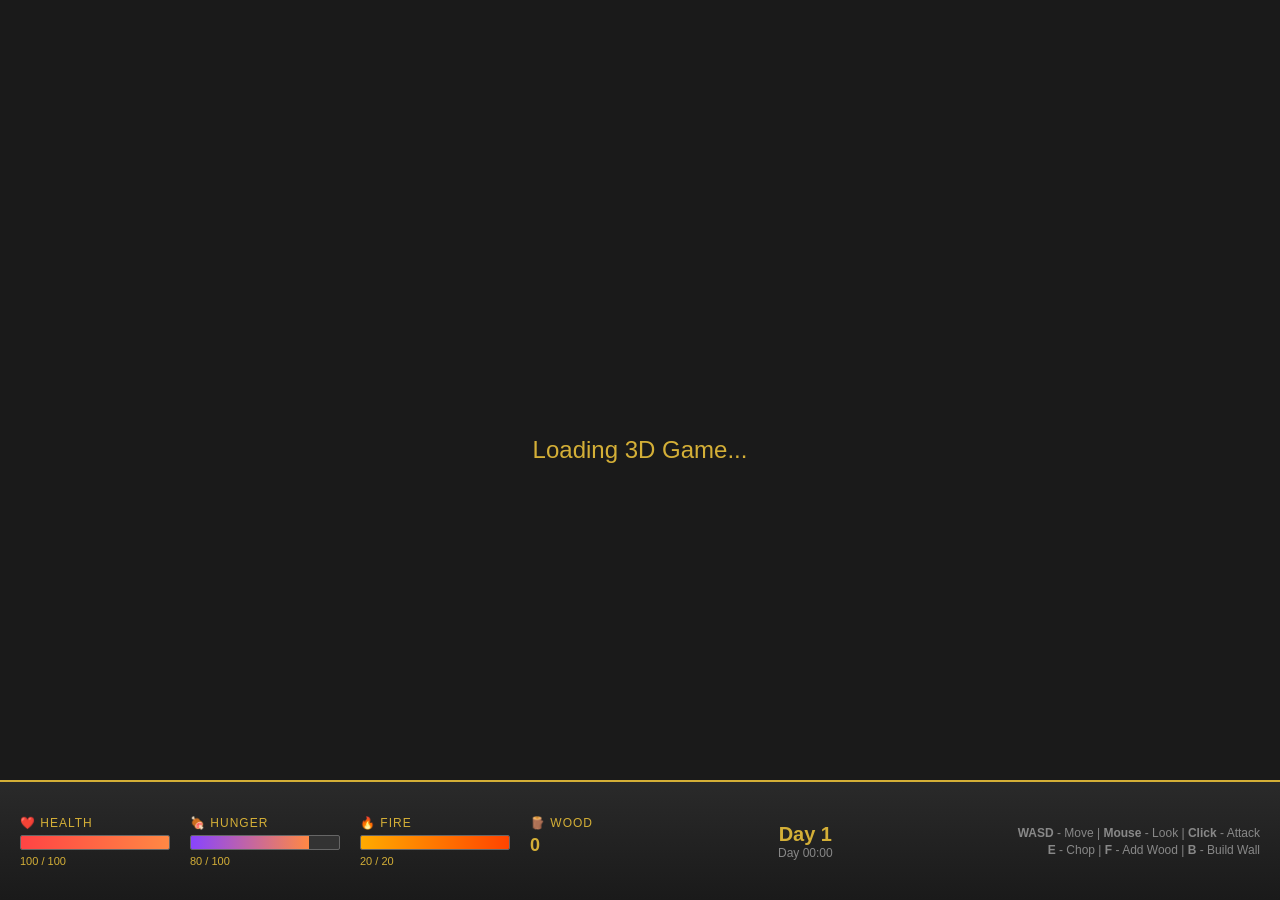
==== 99nights-3d.html @ 4a4b1b90 "Complete 3D 99 Nights game with Free3D models and enemy sprite" ====
<!DOCTYPE html>
<html lang="en">
<head>
    <meta charset="UTF-8">
    <meta name="viewport" content="width=device-width, initial-scale=1.0">
    <title>99 Nights - 3D Survival Game</title>
    <script src="https://cdn.babylonjs.com/babylon.js"></script>
    <script src="https://cdn.babylonjs.com/loaders/babylonjs.loaders.min.js"></script>
    <style>
        * {
            margin: 0;
            padding: 0;
            box-sizing: border-box;
        }

        body {
            width: 100%;
            height: 100vh;
            font-family: Arial, sans-serif;
            background-color: #1a1a1a;
            color: #d4af37;
            overflow: hidden;
        }

        #renderCanvas {
            width: 100%;
            height: calc(100% - 120px);
            display: block;
            touch-action: none;
        }

        #ui-panel {
            height: 120px;
            background: linear-gradient(to bottom, #2a2a2a, #1a1a1a);
            border-top: 2px solid #d4af37;
            padding: 10px 20px;
            display: flex;
            justify-content: space-between;
            align-items: center;
            font-size: 14px;
            color: #d4af37;
        }

        .stat-section {
            display: flex;
            gap: 20px;
        }

        .stat {
            display: flex;
            flex-direction: column;
            gap: 5px;
        }

        .stat-label {
            font-size: 12px;
            text-transform: uppercase;
            letter-spacing: 1px;
        }

        .stat-bar {
            width: 150px;
            height: 15px;
            background-color: #333;
            border: 1px solid #666;
            border-radius: 2px;
            overflow: hidden;
        }

        .bar-fill {
            height: 100%;
            background: linear-gradient(to right, #ff4444, #ff8844);
            transition: width 0.3s ease;
        }

        #hunger-bar { background: linear-gradient(to right, #8844ff, #ff8844) !important; }
        #fire-bar { background: linear-gradient(to right, #ffaa00, #ff4400) !important; }

        .controls {
            font-size: 12px;
            color: #888;
            text-align: right;
        }

        .controls p {
            margin: 3px 0;
        }

        #gameOverScreen {
            display: none;
            position: absolute;
            top: 0;
            left: 0;
            width: 100%;
            height: 100%;
            background: rgba(0, 0, 0, 0.8);
            z-index: 1000;
            justify-content: center;
            align-items: center;
            flex-direction: column;
            color: #d4af37;
            font-size: 48px;
            font-weight: bold;
        }

        #gameOverScreen h1 {
            color: #FF4444;
            margin-bottom: 20px;
        }

        #gameOverScreen p {
            font-size: 32px;
            margin-bottom: 20px;
        }

        #gameOverScreen button {
            padding: 15px 40px;
            font-size: 24px;
            background-color: #d4af37;
            color: #1a1a1a;
            border: none;
            border-radius: 5px;
            cursor: pointer;
            font-weight: bold;
        }

        #gameOverScreen button:hover {
            background-color: #ffcc55;
        }

        #loading {
            position: absolute;
            top: 50%;
            left: 50%;
            transform: translate(-50%, -50%);
            color: #d4af37;
            font-size: 24px;
            text-align: center;
            z-index: 999;
        }
    </style>
</head>
<body>
    <div id="loading">Loading 3D Game...</div>
    <canvas id="renderCanvas"></canvas>
    <div id="ui-panel">
        <div class="stat-section">
            <div class="stat">
                <div class="stat-label">❤️ Health</div>
                <div class="stat-bar">
                    <div id="health-bar" class="bar-fill" style="width: 100%"></div>
                </div>
                <div id="health-text" style="font-size: 11px;">100 / 100</div>
            </div>
            <div class="stat">
                <div class="stat-label">🍖 Hunger</div>
                <div class="stat-bar">
                    <div id="hunger-bar" class="bar-fill" style="width: 80%"></div>
                </div>
                <div id="hunger-text" style="font-size: 11px;">80 / 100</div>
            </div>
            <div class="stat">
                <div class="stat-label">🔥 Fire</div>
                <div class="stat-bar">
                    <div id="fire-bar" class="bar-fill" style="width: 100%"></div>
                </div>
                <div id="fire-text" style="font-size: 11px;">20 / 20</div>
            </div>
            <div class="stat">
                <div class="stat-label">🪵 Wood</div>
                <div id="wood-count" style="font-size: 18px; font-weight: bold;">0</div>
            </div>
        </div>
        <div class="stat-section">
            <div style="text-align: center;">
                <div id="day-display" style="font-size: 20px; font-weight: bold;">Day 1</div>
                <div id="time-display" style="font-size: 12px; color: #888;">Day 00:00</div>
            </div>
        </div>
        <div class="controls">
            <p><strong>WASD</strong> - Move | <strong>Mouse</strong> - Look | <strong>Click</strong> - Attack</p>
            <p><strong>E</strong> - Chop | <strong>F</strong> - Add Wood | <strong>B</strong> - Build Wall</p>
        </div>
    </div>
    <div id="gameOverScreen">
        <h1>GAME OVER</h1>
        <p id="survivalText">You survived 5 days</p>
        <button onclick="location.reload()">Play Again</button>
    </div>

    <script>
        const canvas = document.getElementById("renderCanvas");
        const engine = new BABYLON.Engine(canvas, true);

        let scene, camera, playerMesh, ground, treeModel;
        let game = {
            day: 1,
            cycleTime: 0,
            maxCycleTime: 1200,
            isNight: false,
            gameOver: false,
            modelsLoaded: false,
            
            player: {
                mesh: null,
                health: 100,
                maxHealth: 100,
                hunger: 80,
                maxHunger: 100,
                speed: 0.2,
            },
            
            resources: {
                wood: 0,
                fireLevel: 20,
                maxFireLevel: 20
            },
            
            camp: {
                position: new BABYLON.Vector3(0, 0, 0),
                radius: 30,
                walls: 0,
                maxWalls: 20,
                fireLight: null
            },
            
            enemies: [],
            trees: [],
            projectiles: [],
            keys: {},
            spawnCounter: 0
        };

        async function createScene() {
            scene = new BABYLON.Scene(engine);
            scene.collisionsEnabled = true;
            scene.gravity = new BABYLON.Vector3(0, -0.15, 0);

            scene.clearColor = new BABYLON.Color3(0.5, 0.7, 1);

            const light = new BABYLON.HemisphericLight("hemiLight", new BABYLON.Vector3(0, 1, 0), scene);
            light.intensity = 0.9;
            light.specular = new BABYLON.Color3(1, 1, 1);

            const sunLight = new BABYLON.DirectionalLight("sunLight", new BABYLON.Vector3(-0.5, -1, -0.5), scene);
            sunLight.intensity = 0.7;
            sunLight.range = 300;

            camera = new BABYLON.UniversalCamera("camera", new BABYLON.Vector3(0, 1.7, 0));
            camera.attachControl(canvas, true);
            camera.speed = 0;
            camera.angularSensibility = 1000;
            camera.inertia = 0.7;

            ground = BABYLON.MeshBuilder.CreateGround("ground", {width: 300, height: 300}, scene);
            const groundMat = new BABYLON.StandardMaterial("groundMat", scene);
            groundMat.diffuse = new BABYLON.Color3(0.2, 0.5, 0.15);
            groundMat.specularColor = new BABYLON.Color3(0.1, 0.1, 0.1);
            ground.material = groundMat;
            ground.checkCollisions = true;

            // Player mesh
            const playerBody = BABYLON.MeshBuilder.CreateCylinder("playerBody", {diameter: 0.8, height: 1.8, tessellation: 16}, scene);
            playerBody.position = new BABYLON.Vector3(0, 0.9, 0);
            
            const playerMat = new BABYLON.StandardMaterial("playerMat", scene);
            playerMat.diffuse = new BABYLON.Color3(0.8, 0.7, 0.4);
            playerMat.specularColor = new BABYLON.Color3(0.2, 0.2, 0.2);
            playerBody.material = playerMat;
            playerBody.checkCollisions = true;

            const playerHead = BABYLON.MeshBuilder.CreateSphere("playerHead", {diameter: 0.6, segments: 16}, scene);
            playerHead.position = new BABYLON.Vector3(0, 1.6, 0);
            
            const headMat = new BABYLON.StandardMaterial("headMat", scene);
            headMat.diffuse = new BABYLON.Color3(0.9, 0.8, 0.6);
            playerHead.material = headMat;

            game.player.mesh = playerBody;

            // Campfire
            const fireMesh = BABYLON.MeshBuilder.CreateSphere("campfire", {diameter: 2, segments: 16}, scene);
            fireMesh.position = game.camp.position;
            
            const fireMat = new BABYLON.StandardMaterial("fireMat", scene);
            fireMat.emissiveColor = new BABYLON.Color3(1, 0.6, 0);
            fireMat.diffuse = new BABYLON.Color3(1, 0.5, 0);
            fireMat.specularColor = new BABYLON.Color3(1, 1, 1);
            fireMesh.material = fireMat;

            const fireLight = new BABYLON.PointLight("fireLight", game.camp.position, scene);
            fireLight.intensity = 1.2;
            fireLight.range = 100;
            fireLight.diffuse = new BABYLON.Color3(1, 0.7, 0.3);
            game.camp.fireLight = fireLight;

            const skybox = BABYLON.MeshBuilder.CreateBox("skyBox", {size: 500}, scene);
            const skyboxMaterial = new BABYLON.StandardMaterial("skyBox", scene);
            skyboxMaterial.backFaceCulling = false;
            skyboxMaterial.emissiveColor = new BABYLON.Color3(0.5, 0.7, 1);
            skybox.material = skyboxMaterial;

            setupInput();

            // Load Free3D tree model
            try {
                await BABYLON.SceneLoader.ImportMeshAsync("", "https://free3d.com/dl-files.php?p=5bac1d4126be8bb1658b4567&f=0", "", scene);
                console.log("Tree model loaded");
            } catch (e) {
                console.log("Tree model failed to load, using fallback");
            }

            game.modelsLoaded = true;
            document.getElementById('loading').style.display = 'none';

            return scene;
        }

        function createTree(scene) {
            const posX = (Math.random() - 0.5) * 250;
            const posZ = (Math.random() - 0.5) * 250;
            
            const dist = Math.sqrt(posX * posX + posZ * posZ);
            if (dist < 40) return;

            const trunk = BABYLON.MeshBuilder.CreateCylinder("trunk", {diameter: 1.2, height: 8, tessellation: 12}, scene);
            trunk.position = new BABYLON.Vector3(posX, 4, posZ);
            
            const trunkMat = new BABYLON.StandardMaterial("trunkMat", scene);
            trunkMat.diffuse = new BABYLON.Color3(0.5, 0.3, 0.1);
            trunkMat.specularColor = new BABYLON.Color3(0.1, 0.1, 0.1);
            trunk.material = trunkMat;
            trunk.checkCollisions = true;

            const foliage = BABYLON.MeshBuilder.CreateSphere("foliage", {diameter: 8, segments: 16}, scene);
            foliage.position = new BABYLON.Vector3(posX, 9.5, posZ);
            
            const foliageMat = new BABYLON.StandardMaterial("foliageMat", scene);
            foliageMat.diffuse = new BABYLON.Color3(0.15, 0.65, 0.15);
            foliageMat.specularColor = new BABYLON.Color3(0.05, 0.05, 0.05);
            foliage.material = foliageMat;

            game.trees.push({
                trunk: trunk,
                foliage: foliage,
                position: new BABYLON.Vector3(posX, 0, posZ),
                wood: 3
            });
        }

        function setupInput() {
            window.addEventListener('keydown', (e) => {
                game.keys[e.key.toLowerCase()] = true;
                
                if (e.key.toLowerCase() === 'e') interactWithTree();
                if (e.key.toLowerCase() === 'f') addWood();
                if (e.key.toLowerCase() === 'b') buildWall();
            });

            window.addEventListener('keyup', (e) => {
                game.keys[e.key.toLowerCase()] = false;
            });

            canvas.addEventListener('click', () => {
                if (!game.gameOver) attack();
            });
        }

        function updatePlayer() {
            if (game.gameOver) return;

            const forward = camera.getDirection(BABYLON.Axis.Z);
            const right = camera.getDirection(BABYLON.Axis.X);

            if (game.keys['w']) camera.position.addInPlace(forward.scale(game.player.speed));
            if (game.keys['s']) camera.position.addInPlace(forward.scale(-game.player.speed));
            if (game.keys['d']) camera.position.addInPlace(right.scale(game.player.speed));
            if (game.keys['a']) camera.position.addInPlace(right.scale(-game.player.speed));

            game.player.mesh.position = camera.position.clone();
            game.player.mesh.position.y -= 0.8;

            const maxDist = 120;
            const distFromCenter = BABYLON.Vector3.Distance(camera.position, game.camp.position);
            if (distFromCenter > maxDist) {
                const direction = camera.position.subtract(game.camp.position).normalize();
                camera.position = game.camp.position.add(direction.scale(maxDist));
            }
        }

        function spawnEnemy() {
            if (!game.isNight || game.enemies.length > 3 + Math.floor(game.day / 2)) return;

            const angle = Math.random() * Math.PI * 2;
            const distance = 60;
            const posX = game.camp.position.x + Math.cos(angle) * distance;
            const posZ = game.camp.position.z + Math.sin(angle) * distance;

            // Create enemy billboard (sprite that faces camera)
            const plane = BABYLON.MeshBuilder.CreatePlane("enemy", {width: 3, height: 3}, scene);
            plane.position = new BABYLON.Vector3(posX, 1.5, posZ);
            plane.billboardMode = BABYLON.Mesh.BILLBOARDMODE_ALL;
            
            const enemyMat = new BABYLON.StandardMaterial("enemyMat", scene);
            enemyMat.emissiveColor = new BABYLON.Color3(1, 1, 1);
            enemyMat.backFaceCulling = false;
            
            // Load enemy image from GitHub
            enemyMat.emissiveTexture = new BABYLON.DynamicTexture("enemyTexture", 512);
            const ctx = enemyMat.emissiveTexture.getContext();
            ctx.drawImage(new Image(), 0, 0);
            
            // Alternative: use raw image URL from GitHub
            enemyMat.emissiveTexture = new BABYLON.Texture("https://raw.githubusercontent.com/HenBenCNN10/99-nightssssssssssssss/main/e93a6de5-2cee-4f72-ae40-a225b739379e.png", scene);
            
            plane.material = enemyMat;
            plane.checkCollisions = true;

            game.enemies.push({
                mesh: plane,
                position: new BABYLON.Vector3(posX, 1.5, posZ),
                health: 20 + game.day * 5,
                maxHealth: 20 + game.day * 5,
                speed: 0.08 + game.day * 0.01,
                damage: 5 + game.day * 1
            });
        }

        function updateEnemies() {
            for (let i = game.enemies.length - 1; i >= 0; i--) {
                const enemy = game.enemies[i];
                
                const distToCamp = BABYLON.Vector3.Distance(enemy.position, game.camp.position);
                if (distToCamp < game.camp.radius) {
                    const direction = enemy.position.subtract(game.camp.position).normalize();
                    enemy.position = game.camp.position.add(direction.scale(game.camp.radius + 2));
                    enemy.mesh.position = enemy.position.clone();
                }

                const direction = camera.position.subtract(enemy.position).normalize();
                enemy.position.addInPlace(direction.scale(enemy.speed));
                enemy.mesh.position = enemy.position.clone();

                const playerDist = BABYLON.Vector3.Distance(enemy.position, camera.position);
                
                if (playerDist < 2.5) {
                    game.player.health -= enemy.damage * 0.016;
                }

                if (enemy.health <= 0) {
                    enemy.mesh.dispose();
                    game.enemies.splice(i, 1);
                    game.resources.wood += 2;
                }
            }
        }

        function updateGame() {
            if (game.gameOver || !game.modelsLoaded) return;

            updatePlayer();
            
            game.spawnCounter++;
            if (game.spawnCounter > 40) {
                spawnEnemy();
                game.spawnCounter = 0;
            }
            
            updateEnemies();

            for (let i = game.projectiles.length - 1; i >= 0; i--) {
                const proj = game.projectiles[i];
                proj.mesh.position.addInPlace(proj.direction.scale(proj.speed));
                proj.life--;

                for (let j = game.enemies.length - 1; j >= 0; j--) {
                    const enemy = game.enemies[j];
                    const dist = BABYLON.Vector3.Distance(proj.mesh.position, enemy.mesh.position);
                    if (dist < 2) {
                        enemy.health -= 10;
                        proj.mesh.dispose();
                        game.projectiles.splice(i, 1);
                        break;
                    }
                }

                if (proj.life <= 0) {
                    proj.mesh.dispose();
                    game.projectiles.splice(i, 1);
                }
            }

            if (game.isNight) {
                game.resources.fireLevel -= 0.05;
                if (game.resources.fireLevel <= 0) {
                    game.player.health -= 0.1;
                }
            }

            game.resources.hunger -= 0.02;
            if (game.resources.hunger < 30) {
                game.player.health -= 0.05;
            }

            game.cycleTime++;
            game.isNight = game.cycleTime >= 600;

            if (game.cycleTime >= game.maxCycleTime) {
                game.day++;
                game.cycleTime = 0;
                game.enemies.forEach(e => e.mesh.dispose());
                game.enemies = [];
                game.resources.fireLevel = game.resources.maxFireLevel;
                game.resources.hunger = Math.min(game.resources.hunger + 30, game.resources.maxHunger);
            }

            const sunLight = scene.getLightByName("sunLight");
            const hemiLight = scene.getLightByName("hemiLight");
            
            if (game.isNight) {
                sunLight.intensity = 0.1;
                hemiLight.intensity = 0.3;
                scene.clearColor = new BABYLON.Color3(0.05, 0.05, 0.15);
                game.camp.fireLight.intensity = 1.5;
            } else {
                sunLight.intensity = 0.7;
                hemiLight.intensity = 0.9;
                scene.clearColor = new BABYLON.Color3(0.5, 0.7, 1);
                game.camp.fireLight.intensity = 0.8;
            }

            if (game.player.health <= 0) {
                game.gameOver = true;
                document.getElementById('survivalText').innerText = `You survived ${game.day} days`;
                document.getElementById('gameOverScreen').style.display = 'flex';
            }

            updateUI();
        }

        function attack() {
            const direction = camera.getDirection(BABYLON.Axis.Z);
            const projectile = BABYLON.MeshBuilder.CreateSphere("projectile", {diameter: 0.4, segments: 8}, scene);
            projectile.position = camera.position.add(direction.scale(2));
            
            const projMat = new BABYLON.StandardMaterial("projMat", scene);
            projMat.emissiveColor = new BABYLON.Color3(1, 0.8, 0);
            projMat.diffuse = new BABYLON.Color3(1, 1, 0);
            projectile.material = projMat;

            game.projectiles.push({
                mesh: projectile,
                direction: direction,
                speed: 0.5,
                life: 150
            });
        }

        function interactWithTree() {
            for (let i = game.trees.length - 1; i >= 0; i--) {
                const tree = game.trees[i];
                const dist = BABYLON.Vector3.Distance(camera.position, tree.position);
                
                if (dist < 12) {
                    game.resources.wood += tree.wood;
                    tree.trunk.dispose();
                    tree.foliage.dispose();
                    game.trees.splice(i, 1);
                    break;
                }
            }
        }

        function addWood() {
            if (game.resources.wood >= 5) {
                game.resources.fireLevel = Math.min(game.resources.fireLevel + 10, game.resources.maxFireLevel);
                game.resources.wood -= 5;
            }
        }

        function buildWall() {
            if (game.resources.wood >= 10 && game.camp.walls < game.camp.maxWalls) {
                game.resources.wood -= 10;
                game.camp.walls++;
            }
        }

        function updateUI() {
            document.getElementById('day-display').textContent = `Day ${game.day}`;
            
            let phaseTime = game.isNight ? game.cycleTime - 600 : game.cycleTime;
            const minutes = Math.floor(phaseTime / 60);
            const seconds = Math.floor(phaseTime % 60);
            const phase = game.isNight ? 'Night' : 'Day';
            document.getElementById('time-display').textContent = `${phase} ${String(minutes).padStart(2, '0')}:${String(seconds).padStart(2, '0')}`;

            document.getElementById('health-text').textContent = `${Math.floor(game.player.health)} / 100`;
            document.getElementById('health-bar').style.width = (game.player.health) + '%';

            document.getElementById('hunger-text').textContent = `${Math.floor(game.resources.hunger)} / 100`;
            document.getElementById('hunger-bar').style.width = (game.resources.hunger) + '%';

            document.getElementById('fire-text').textContent = `${Math.floor(game.resources.fireLevel)} / 20`;
            document.getElementById('fire-bar').style.width = (game.resources.fireLevel / game.resources.maxFireLevel * 100) + '%';

            document.getElementById('wood-count').textContent = game.resources.wood;
        }

        async function main() {
            await createScene();
            
            // Create initial trees
            for (let i = 0; i < 20; i++) {
                createTree(scene);
            }
            
            engine.runRenderLoop(() => {
                updateGame();
                scene.render();
            });

            window.addEventListener("resize", () => {
                engine.resize();
            });
        }

        main();
    </script>
</body>
</html>
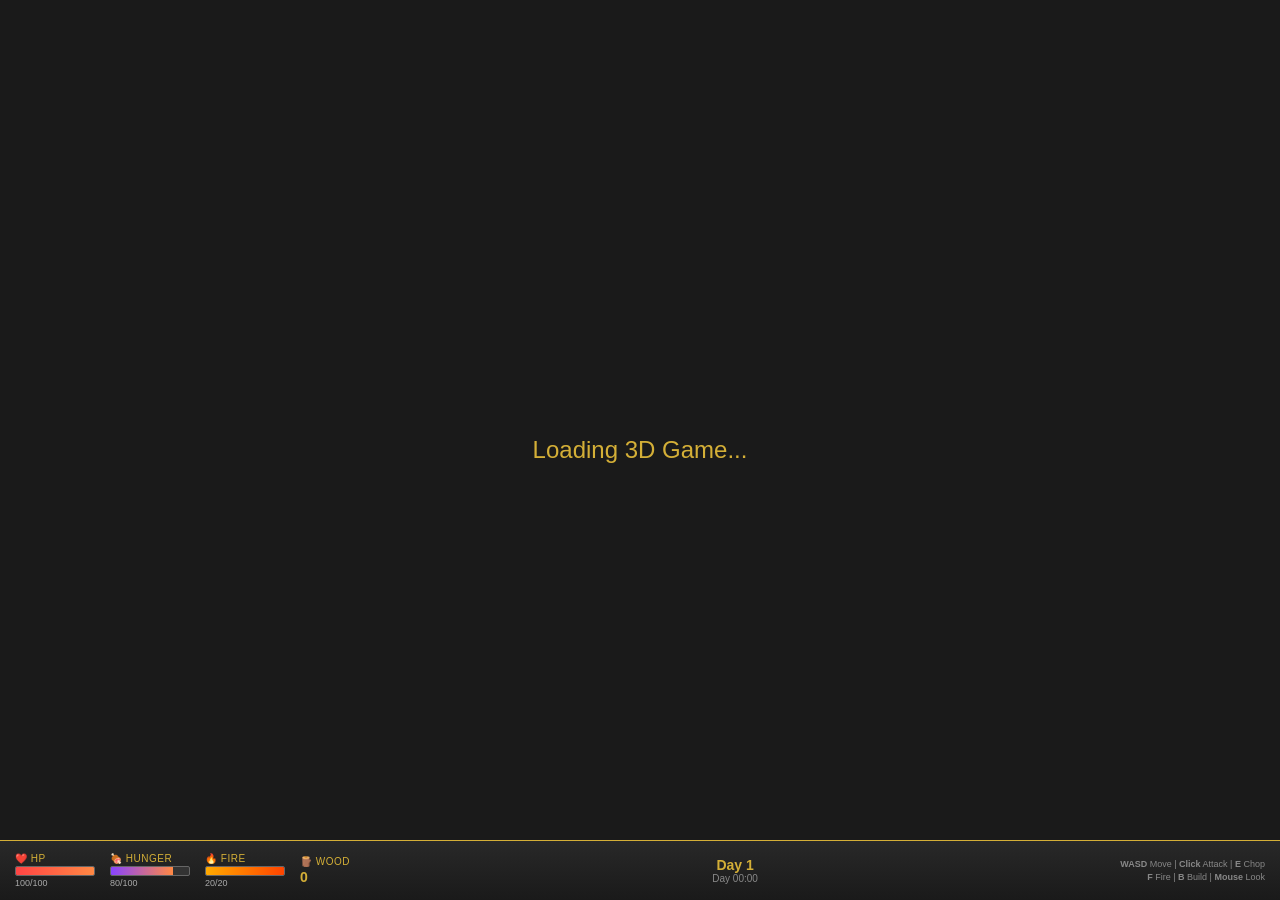
==== commit d6ede782: "Shrink UI menu and fix background to blue sky" ====
--- a/99nights-3d.html
+++ b/99nights-3d.html
@@ -24,43 +24,44 @@
 
         #renderCanvas {
             width: 100%;
-            height: calc(100% - 120px);
+            height: calc(100% - 60px);
             display: block;
             touch-action: none;
         }
 
         #ui-panel {
-            height: 120px;
-            background: linear-gradient(to bottom, #2a2a2a, #1a1a1a);
-            border-top: 2px solid #d4af37;
-            padding: 10px 20px;
+            height: 60px;
+            background: linear-gradient(to bottom, rgba(42,42,42,0.9), rgba(26,26,26,0.9));
+            border-top: 1px solid #d4af37;
+            padding: 8px 15px;
             display: flex;
             justify-content: space-between;
             align-items: center;
-            font-size: 14px;
+            font-size: 12px;
             color: #d4af37;
         }
 
         .stat-section {
             display: flex;
-            gap: 20px;
+            gap: 15px;
+            align-items: center;
         }
 
         .stat {
             display: flex;
             flex-direction: column;
-            gap: 5px;
+            gap: 2px;
         }
 
         .stat-label {
-            font-size: 12px;
+            font-size: 10px;
             text-transform: uppercase;
-            letter-spacing: 1px;
+            letter-spacing: 0.5px;
         }
 
         .stat-bar {
-            width: 150px;
-            height: 15px;
+            width: 80px;
+            height: 10px;
             background-color: #333;
             border: 1px solid #666;
             border-radius: 2px;
@@ -76,14 +77,20 @@
         #hunger-bar { background: linear-gradient(to right, #8844ff, #ff8844) !important; }
         #fire-bar { background: linear-gradient(to right, #ffaa00, #ff4400) !important; }
 
+        .stat-value {
+            font-size: 9px;
+            color: #aaa;
+        }
+
         .controls {
-            font-size: 12px;
+            font-size: 9px;
             color: #888;
             text-align: right;
         }
 
         .controls p {
-            margin: 3px 0;
+            margin: 2px 0;
+            line-height: 1.2;
         }
 
         #gameOverScreen {
@@ -138,6 +145,16 @@
             text-align: center;
             z-index: 999;
         }
+
+        .day-info {
+            text-align: center;
+            font-size: 12px;
+        }
+
+        .day-info div:first-child {
+            font-size: 14px;
+            font-weight: bold;
+        }
     </style>
 </head>
 <body>
@@ -146,40 +163,38 @@
     <div id="ui-panel">
         <div class="stat-section">
             <div class="stat">
-                <div class="stat-label">❤️ Health</div>
+                <div class="stat-label">❤️ HP</div>
                 <div class="stat-bar">
                     <div id="health-bar" class="bar-fill" style="width: 100%"></div>
                 </div>
-                <div id="health-text" style="font-size: 11px;">100 / 100</div>
+                <div id="health-text" class="stat-value">100/100</div>
             </div>
             <div class="stat">
                 <div class="stat-label">🍖 Hunger</div>
                 <div class="stat-bar">
                     <div id="hunger-bar" class="bar-fill" style="width: 80%"></div>
                 </div>
-                <div id="hunger-text" style="font-size: 11px;">80 / 100</div>
+                <div id="hunger-text" class="stat-value">80/100</div>
             </div>
             <div class="stat">
                 <div class="stat-label">🔥 Fire</div>
                 <div class="stat-bar">
                     <div id="fire-bar" class="bar-fill" style="width: 100%"></div>
                 </div>
-                <div id="fire-text" style="font-size: 11px;">20 / 20</div>
+                <div id="fire-text" class="stat-value">20/20</div>
             </div>
             <div class="stat">
                 <div class="stat-label">🪵 Wood</div>
-                <div id="wood-count" style="font-size: 18px; font-weight: bold;">0</div>
+                <div id="wood-count" style="font-size: 14px; font-weight: bold;">0</div>
             </div>
         </div>
-        <div class="stat-section">
-            <div style="text-align: center;">
-                <div id="day-display" style="font-size: 20px; font-weight: bold;">Day 1</div>
-                <div id="time-display" style="font-size: 12px; color: #888;">Day 00:00</div>
-            </div>
+        <div class="day-info">
+            <div id="day-display">Day 1</div>
+            <div id="time-display" style="font-size: 10px; color: #888;">Day 00:00</div>
         </div>
         <div class="controls">
-            <p><strong>WASD</strong> - Move | <strong>Mouse</strong> - Look | <strong>Click</strong> - Attack</p>
-            <p><strong>E</strong> - Chop | <strong>F</strong> - Add Wood | <strong>B</strong> - Build Wall</p>
+            <p><strong>WASD</strong> Move | <strong>Click</strong> Attack | <strong>E</strong> Chop</p>
+            <p><strong>F</strong> Fire | <strong>B</strong> Build | <strong>Mouse</strong> Look</p>
         </div>
     </div>
     <div id="gameOverScreen">
@@ -192,7 +207,7 @@
         const canvas = document.getElementById("renderCanvas");
         const engine = new BABYLON.Engine(canvas, true);
 
-        let scene, camera, playerMesh, ground, treeModel;
+        let scene, camera, playerMesh, ground;
         let game = {
             day: 1,
             cycleTime: 0,
@@ -236,7 +251,8 @@
             scene.collisionsEnabled = true;
             scene.gravity = new BABYLON.Vector3(0, -0.15, 0);
 
-            scene.clearColor = new BABYLON.Color3(0.5, 0.7, 1);
+            // Sky blue background
+            scene.clearColor = new BABYLON.Color3(0.53, 0.81, 0.92);
 
             const light = new BABYLON.HemisphericLight("hemiLight", new BABYLON.Vector3(0, 1, 0), scene);
             light.intensity = 0.9;
@@ -252,6 +268,7 @@
             camera.angularSensibility = 1000;
             camera.inertia = 0.7;
 
+            // Ground
             ground = BABYLON.MeshBuilder.CreateGround("ground", {width: 300, height: 300}, scene);
             const groundMat = new BABYLON.StandardMaterial("groundMat", scene);
             groundMat.diffuse = new BABYLON.Color3(0.2, 0.5, 0.15);
@@ -285,7 +302,6 @@
             const fireMat = new BABYLON.StandardMaterial("fireMat", scene);
             fireMat.emissiveColor = new BABYLON.Color3(1, 0.6, 0);
             fireMat.diffuse = new BABYLON.Color3(1, 0.5, 0);
-            fireMat.specularColor = new BABYLON.Color3(1, 1, 1);
             fireMesh.material = fireMat;
 
             const fireLight = new BABYLON.PointLight("fireLight", game.camp.position, scene);
@@ -294,22 +310,7 @@
             fireLight.diffuse = new BABYLON.Color3(1, 0.7, 0.3);
             game.camp.fireLight = fireLight;
 
-            const skybox = BABYLON.MeshBuilder.CreateBox("skyBox", {size: 500}, scene);
-            const skyboxMaterial = new BABYLON.StandardMaterial("skyBox", scene);
-            skyboxMaterial.backFaceCulling = false;
-            skyboxMaterial.emissiveColor = new BABYLON.Color3(0.5, 0.7, 1);
-            skybox.material = skyboxMaterial;
-
             setupInput();
-
-            // Load Free3D tree model
-            try {
-                await BABYLON.SceneLoader.ImportMeshAsync("", "https://free3d.com/dl-files.php?p=5bac1d4126be8bb1658b4567&f=0", "", scene);
-                console.log("Tree model loaded");
-            } catch (e) {
-                console.log("Tree model failed to load, using fallback");
-            }
-
             game.modelsLoaded = true;
             document.getElementById('loading').style.display = 'none';
 
@@ -396,7 +397,6 @@
             const posX = game.camp.position.x + Math.cos(angle) * distance;
             const posZ = game.camp.position.z + Math.sin(angle) * distance;
 
-            // Create enemy billboard (sprite that faces camera)
             const plane = BABYLON.MeshBuilder.CreatePlane("enemy", {width: 3, height: 3}, scene);
             plane.position = new BABYLON.Vector3(posX, 1.5, posZ);
             plane.billboardMode = BABYLON.Mesh.BILLBOARDMODE_ALL;
@@ -405,13 +405,11 @@
             enemyMat.emissiveColor = new BABYLON.Color3(1, 1, 1);
             enemyMat.backFaceCulling = false;
             
-            // Load enemy image from GitHub
-            enemyMat.emissiveTexture = new BABYLON.DynamicTexture("enemyTexture", 512);
-            const ctx = enemyMat.emissiveTexture.getContext();
-            ctx.drawImage(new Image(), 0, 0);
-            
-            // Alternative: use raw image URL from GitHub
-            enemyMat.emissiveTexture = new BABYLON.Texture("https://raw.githubusercontent.com/HenBenCNN10/99-nightssssssssssssss/main/e93a6de5-2cee-4f72-ae40-a225b739379e.png", scene);
+            try {
+                enemyMat.emissiveTexture = new BABYLON.Texture("https://raw.githubusercontent.com/HenBenCNN10/99-nightssssssssssssss/main/e93a6de5-2cee-4f72-ae40-a225b739379e.png", scene);
+            } catch (e) {
+                enemyMat.diffuse = new BABYLON.Color3(0.7, 0.2, 0.2);
+            }
             
             plane.material = enemyMat;
             plane.checkCollisions = true;
@@ -525,7 +523,7 @@
             } else {
                 sunLight.intensity = 0.7;
                 hemiLight.intensity = 0.9;
-                scene.clearColor = new BABYLON.Color3(0.5, 0.7, 1);
+                scene.clearColor = new BABYLON.Color3(0.53, 0.81, 0.92);
                 game.camp.fireLight.intensity = 0.8;
             }
 
@@ -594,13 +592,13 @@
             const phase = game.isNight ? 'Night' : 'Day';
             document.getElementById('time-display').textContent = `${phase} ${String(minutes).padStart(2, '0')}:${String(seconds).padStart(2, '0')}`;
 
-            document.getElementById('health-text').textContent = `${Math.floor(game.player.health)} / 100`;
+            document.getElementById('health-text').textContent = `${Math.floor(game.player.health)}/100`;
             document.getElementById('health-bar').style.width = (game.player.health) + '%';
 
-            document.getElementById('hunger-text').textContent = `${Math.floor(game.resources.hunger)} / 100`;
+            document.getElementById('hunger-text').textContent = `${Math.floor(game.resources.hunger)}/100`;
             document.getElementById('hunger-bar').style.width = (game.resources.hunger) + '%';
 
-            document.getElementById('fire-text').textContent = `${Math.floor(game.resources.fireLevel)} / 20`;
+            document.getElementById('fire-text').textContent = `${Math.floor(game.resources.fireLevel)}/20`;
             document.getElementById('fire-bar').style.width = (game.resources.fireLevel / game.resources.maxFireLevel * 100) + '%';
 
             document.getElementById('wood-count').textContent = game.resources.wood;
@@ -609,7 +607,6 @@
         async function main() {
             await createScene();
             
-            // Create initial trees
             for (let i = 0; i < 20; i++) {
                 createTree(scene);
             }
@@ -627,4 +624,4 @@
         main();
     </script>
 </body>
-</html>
+</html>
